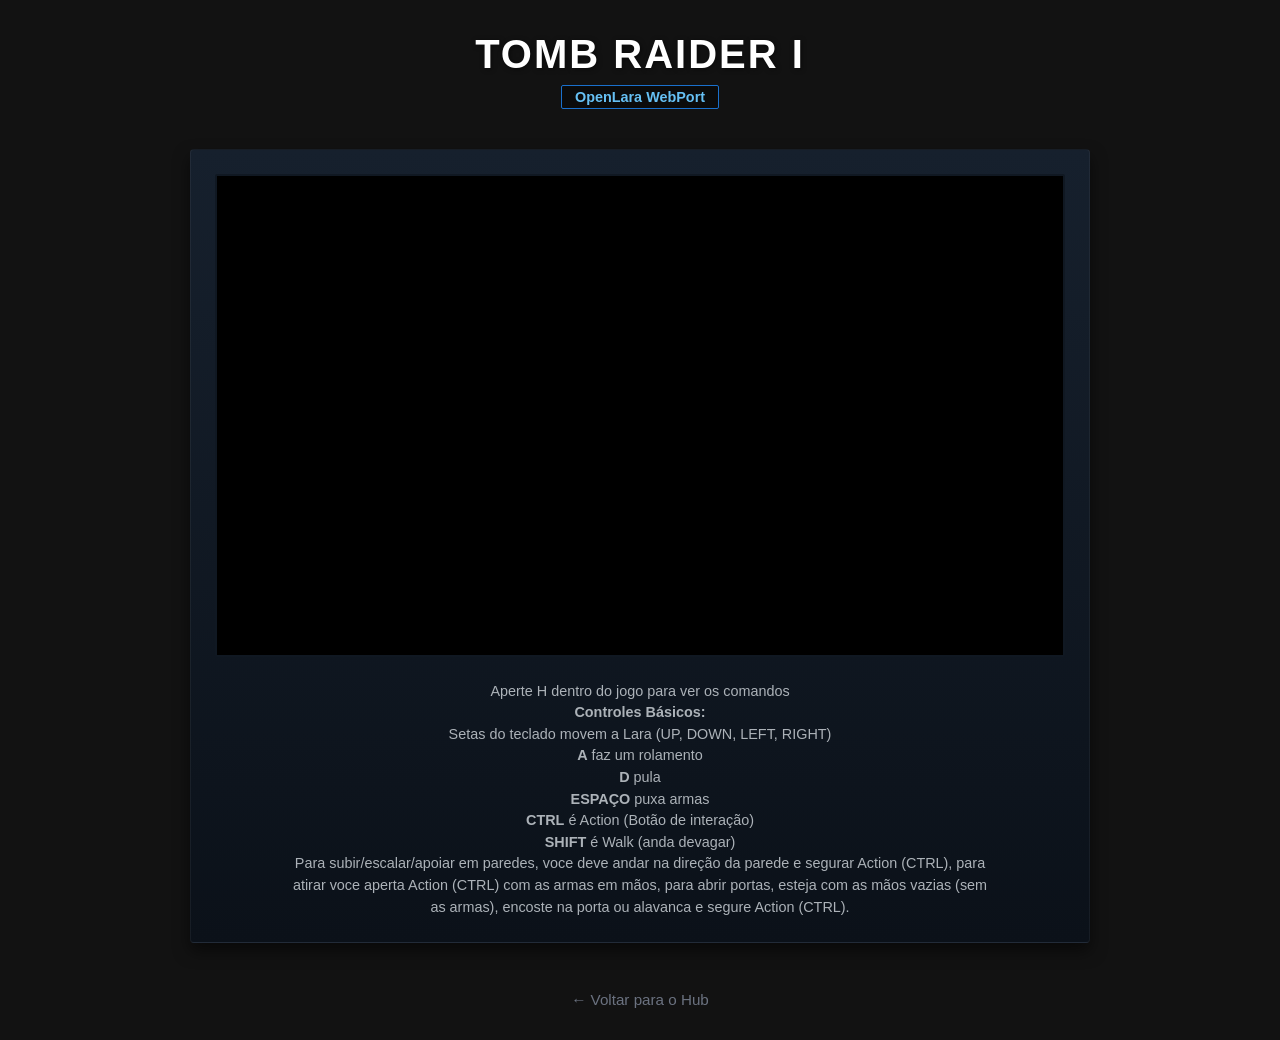
==== tombraider/index.html @ f4116b22 "update 1.0" ====
<!DOCTYPE html>
<html lang="pt-BR">
<head>
    <meta charset="UTF-8">
    <meta name="viewport" content="width=device-width, initial-scale=1.0">
    <title>Tomb Raider I</title>
    <style>
        * {
            margin: 0;
            padding: 0;
            box-sizing: border-box;
            font-family: "Motiva Sans", Arial, Helvetica, sans-serif, 'Segoe UI';
        }
        body {
            background-color: #121212;
            color: #c7d5e0;
            min-height: 100vh;
            display: flex;
            flex-direction: column;
            align-items: center;
            justify-content: center;
            padding: 2rem;
        }
        h1 {
            font-size: 2.5rem;
            margin-bottom: 0.5rem;
            color: #ffffff;
            letter-spacing: 2px;
            text-shadow: 1px 1px 5px rgba(0,0,0,0.5);
        }
        .version-badge {
            background-color: rgba(0, 0, 0, 0.4);
            border: 1px solid #1a70cc;
            color: #66c0f4;
            padding: 0.2rem 0.8rem;
            border-radius: 2px;
            font-size: 0.9rem;
            font-weight: bold;
            margin-bottom: 2.5rem;
        }
        .game-container {
            width: 100%;
            max-width: 900px;
            background: linear-gradient(to bottom, #16202d 0%, #0b1119 100%);
            border: 1px solid rgba(255, 255, 255, 0.05);
            border-radius: 4px;
            padding: 1.5rem;
            box-shadow: 0 8px 16px rgba(0, 0, 0, 0.5);
            display: flex;
            flex-direction: column;
            align-items: center;
        }
        .iframe-wrapper {
            position: relative;
            width: 100%;
            padding-bottom: 56.25%; /* Proporção 16:9 widescreen */
            height: 0;
            overflow: hidden;
            border-radius: 2px;
            border: 2px solid #101822;
            background-color: #000000;
            margin-bottom: 1.5rem;
        }
        .iframe-wrapper iframe {
            position: absolute;
            top: 0;
            left: 0;
            width: 100%;
            height: 100%;
            border: 0;
        }
        .instructions {
            font-size: 0.9rem;
            color: #acb2b8;
            line-height: 1.5;
            text-align: center;
            max-width: 700px;
        }
        .back-link {
            margin-top: 3rem;
            color: #6b7280;
            text-decoration: none;
            font-size: 0.95rem;
            transition: color 0.2s;
        }
        .back-link:hover {
            color: #ffffff;
        }
    </style>
</head>
<body>

    <h1>TOMB RAIDER I</h1>
    <div class="version-badge">OpenLara WebPort</div>

    <div class="game-container">
        
        <div class="iframe-wrapper">
            <iframe src="http://xproger.info/projects/OpenLara/" allowfullscreen></iframe>
        </div>

        <div class="instructions">
            <p>Aperte H dentro do jogo para ver os comandos<br><strong>Controles Básicos:</strong><br>Setas do teclado movem a Lara (UP, DOWN, LEFT, RIGHT)<br> <strong>A</strong> faz um rolamento<br> <strong>D</strong> pula<br> <strong>ESPAÇO</strong> puxa armas<br> <strong>CTRL</strong> é Action (Botão de interação)<br> <strong>SHIFT</strong> é Walk (anda devagar)<br>Para subir/escalar/apoiar em paredes, voce deve andar na direção da parede e segurar Action (CTRL), para atirar voce aperta Action (CTRL) com as armas em mãos, para abrir portas, esteja com as mãos vazias (sem as armas), encoste na porta ou alavanca e segure Action (CTRL).</p>
        </div>

    </div>

    <a href="../index.html" class="back-link">← Voltar para o Hub</a>

</body>
</html>
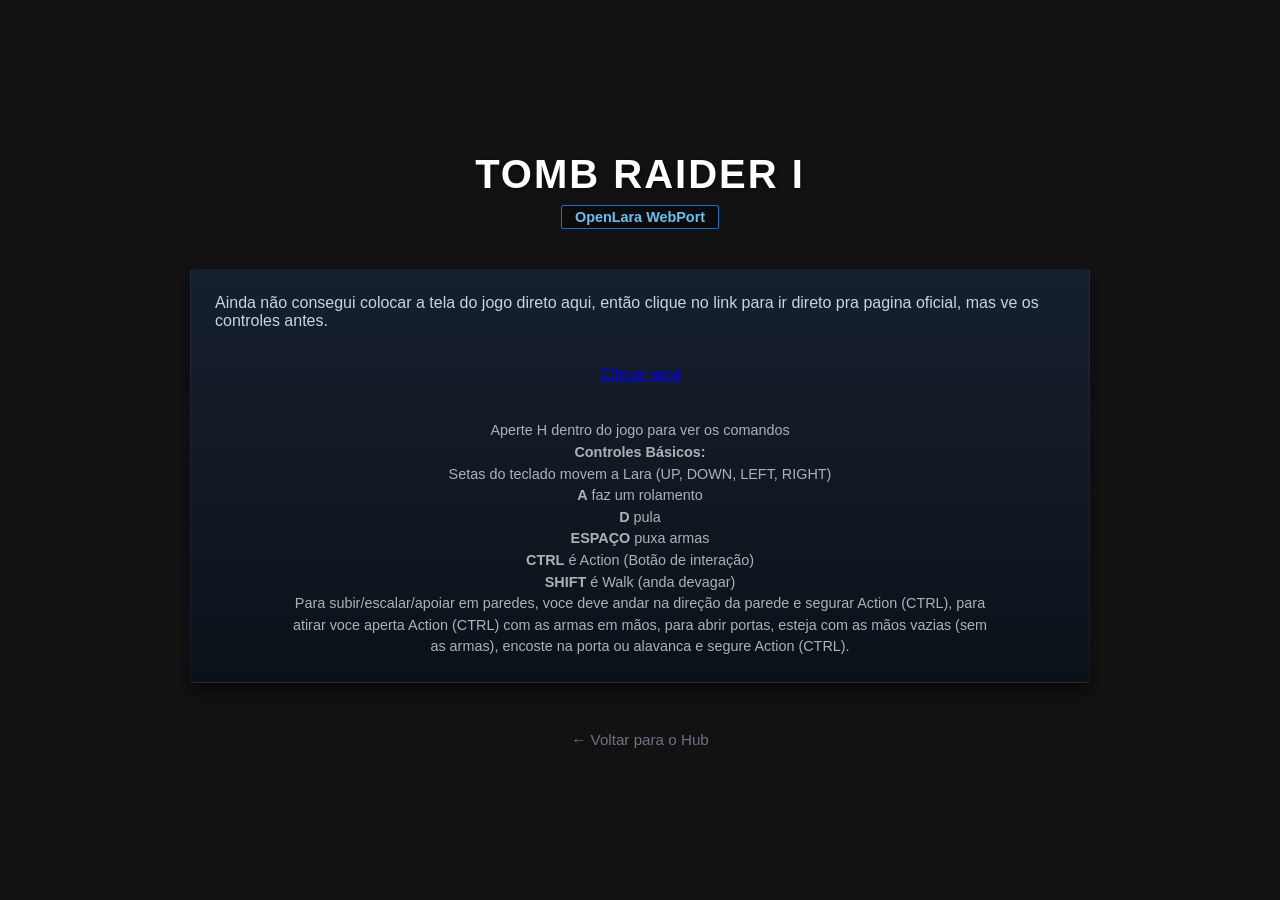
==== commit 3d001c29: "Update index.html" ====
--- a/tombraider/index.html
+++ b/tombraider/index.html
@@ -94,10 +94,17 @@
     <div class="version-badge">OpenLara WebPort</div>
 
     <div class="game-container">
+
+        <p>Ainda não consegui colocar a tela do jogo direto aqui, então clique no link para ir direto pra pagina oficial, mas ve os controles antes.</p>
+        <br><br>
+        <a target="_blank" href="http://xproger.info/projects/OpenLara/">Clique aqui</a>
+        <br><br>
         
+        <!--
         <div class="iframe-wrapper">
             <iframe src="http://xproger.info/projects/OpenLara/" allowfullscreen></iframe>
         </div>
+        -->
 
         <div class="instructions">
             <p>Aperte H dentro do jogo para ver os comandos<br><strong>Controles Básicos:</strong><br>Setas do teclado movem a Lara (UP, DOWN, LEFT, RIGHT)<br> <strong>A</strong> faz um rolamento<br> <strong>D</strong> pula<br> <strong>ESPAÇO</strong> puxa armas<br> <strong>CTRL</strong> é Action (Botão de interação)<br> <strong>SHIFT</strong> é Walk (anda devagar)<br>Para subir/escalar/apoiar em paredes, voce deve andar na direção da parede e segurar Action (CTRL), para atirar voce aperta Action (CTRL) com as armas em mãos, para abrir portas, esteja com as mãos vazias (sem as armas), encoste na porta ou alavanca e segure Action (CTRL).</p>
